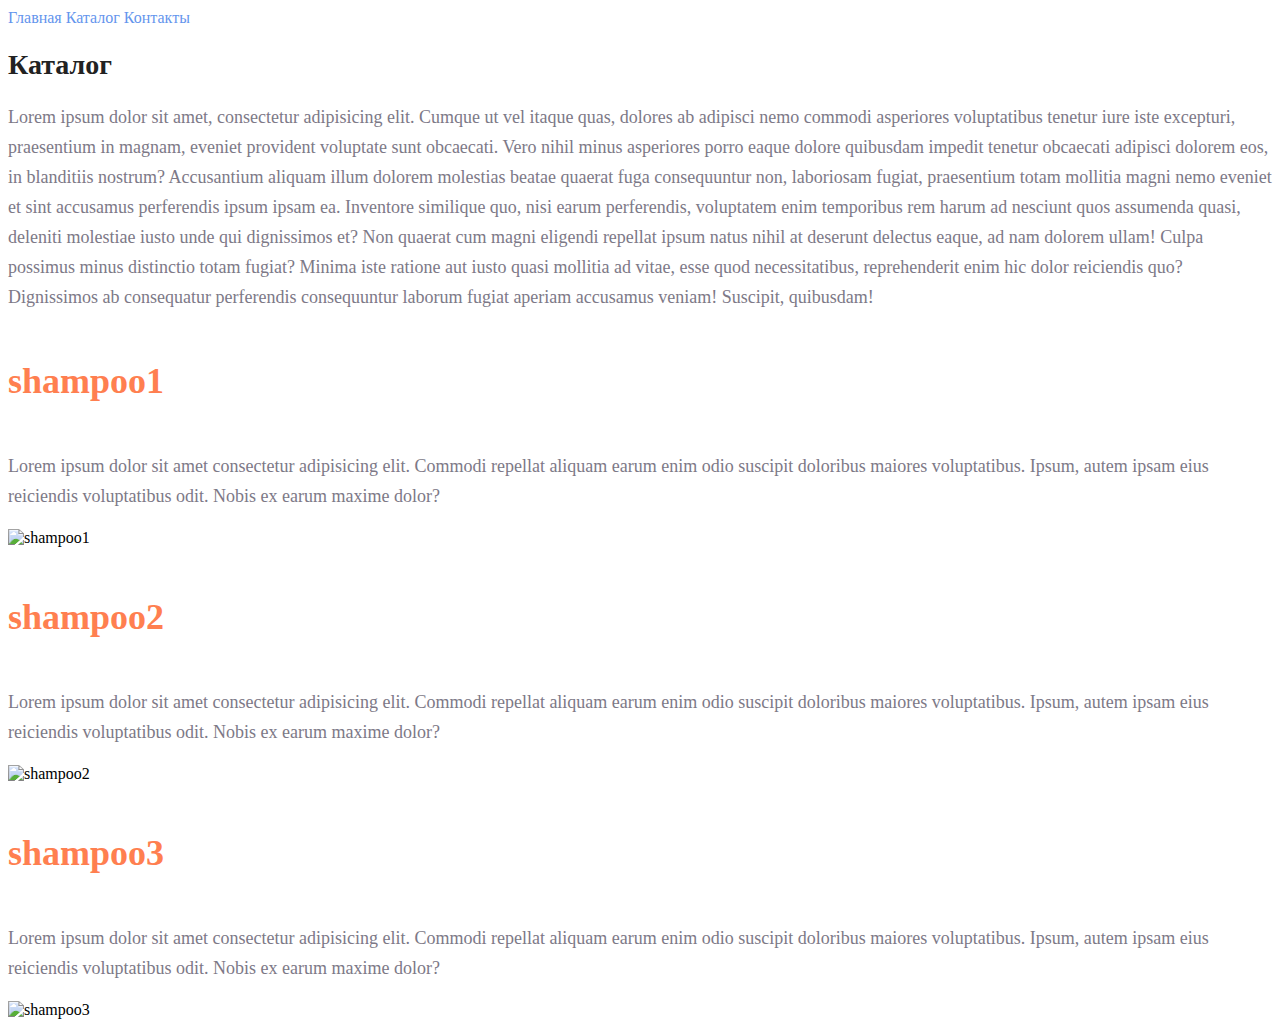
==== seminar2/homeWork2/catalog/catalog.html @ eb46539b "hw2" ====
<!DOCTYPE html>
<html lang="ru">
<head>
  <meta charset="UTF-8">
  <meta name="viewport" content="width=device-width, initial-scale=1.0">
  <title>Каталог</title>
  <link rel="stylesheet" href="../style.css">
</head>
<body>
  <a class="link" href="../index.html">Главная</a>
  <a class="link" href="../catalog/catalog.html">Каталог</a>
  <a class="link" href="">Контакты</a>
  <h1 class="title">Каталог</h1>
  <p class="text">Lorem ipsum dolor sit amet, consectetur adipisicing elit. Cumque ut vel itaque quas, dolores ab adipisci nemo commodi asperiores voluptatibus tenetur iure iste excepturi, praesentium in magnam, eveniet provident voluptate sunt obcaecati. Vero nihil minus asperiores porro eaque dolore quibusdam impedit tenetur obcaecati adipisci dolorem eos, in blanditiis nostrum? Accusantium aliquam illum dolorem molestias beatae quaerat fuga consequuntur non, laboriosam fugiat, praesentium totam mollitia magni nemo eveniet et sint accusamus perferendis ipsum ipsam ea. Inventore similique quo, nisi earum perferendis, voluptatem enim temporibus rem harum ad nesciunt quos assumenda quasi, deleniti molestiae iusto unde qui dignissimos et? Non quaerat cum magni eligendi repellat ipsum natus nihil at deserunt delectus eaque, ad nam dolorem ullam! Culpa possimus minus distinctio totam fugiat? Minima iste ratione aut iusto quasi mollitia ad vitae, esse quod necessitatibus, reprehenderit enim hic dolor reiciendis quo? Dignissimos ab consequatur perferendis consequuntur laborum fugiat aperiam accusamus veniam! Suscipit, quibusdam!</p>
  
  <h2 class="subtitle" >shampoo1</h2>
  <p class="text">Lorem ipsum dolor sit amet consectetur adipisicing elit. Commodi repellat aliquam earum enim odio suscipit doloribus maiores voluptatibus. Ipsum, autem ipsam eius reiciendis voluptatibus odit. Nobis ex earum maxime dolor?</p>
  <img width="400" src="../img/shampoo1.jpg" alt="shampoo1">
  
  <h2 class="subtitle" >shampoo2</h2>
  <p class="text">Lorem ipsum dolor sit amet consectetur adipisicing elit. Commodi repellat aliquam earum enim odio suscipit doloribus maiores voluptatibus. Ipsum, autem ipsam eius reiciendis voluptatibus odit. Nobis ex earum maxime dolor?</p>
  <img width="400" src="../img/shampoo2.jpg" alt="shampoo2">
  
  <h2 class="subtitle" >shampoo3</h2>
  <p class="text">Lorem ipsum dolor sit amet consectetur adipisicing elit. Commodi repellat aliquam earum enim odio suscipit doloribus maiores voluptatibus. Ipsum, autem ipsam eius reiciendis voluptatibus odit. Nobis ex earum maxime dolor?</p>
  <img width="400" src="../img/shampoo3.jpg" alt="shampoo3">
</body>
</html>
---- seminar2/homeWork2/style.css ----
a { 
  text-decoration: none; 
}

.link {
  color: cornflowerblue;
  font-size: 16px;
  line-height: 20px;
}

.title {
  color: #222222;
  font-size: 28px;
  line-height: 36px;
  font-weight: bold;
}

.text {
  font-style: normal;
  font-weight: 300;
  font-size: 18px;
  line-height: 30px;
  color: #7D7987;
}

.subtitle {
  color: coral;
  font-style: normal;
  font-weight: 700;
  font-size: 36px;
  line-height: 80px;
}
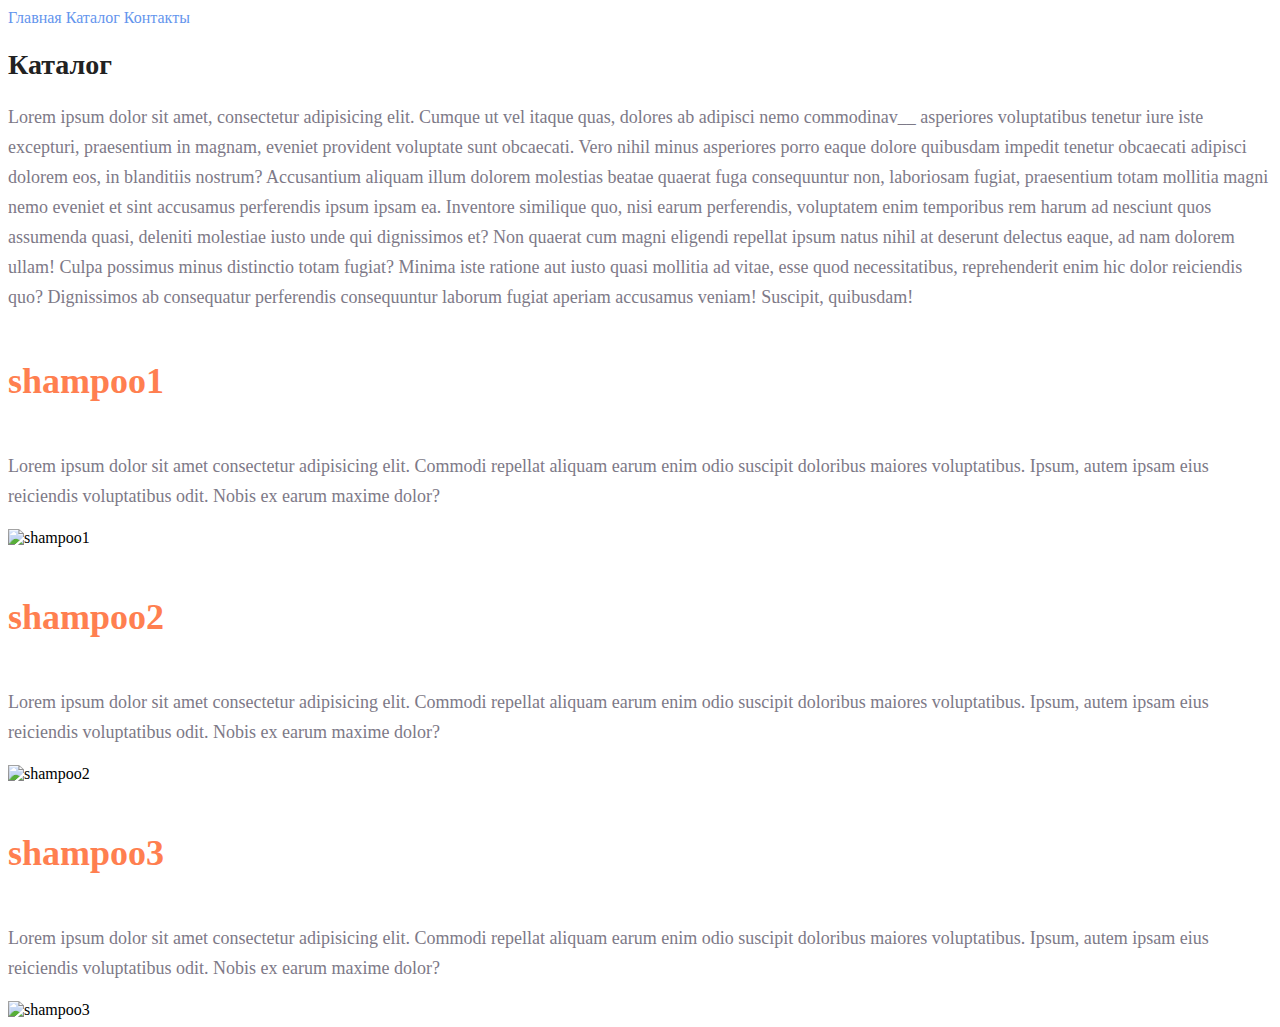
==== commit c4fa081e: "hw2" ====
--- a/seminar2/homeWork2/catalog/catalog.html
+++ b/seminar2/homeWork2/catalog/catalog.html
@@ -7,11 +7,11 @@
   <link rel="stylesheet" href="../style.css">
 </head>
 <body>
-  <a class="link" href="../index.html">Главная</a>
-  <a class="link" href="../catalog/catalog.html">Каталог</a>
-  <a class="link" href="">Контакты</a>
+  <a class="nav__link" href="../index.html">Главная</a>
+  <a class="nav__link" href="../catalog/catalog.html">Каталог</a>
+  <a class="nav__link" href="">Контакты</a>
   <h1 class="title">Каталог</h1>
-  <p class="text">Lorem ipsum dolor sit amet, consectetur adipisicing elit. Cumque ut vel itaque quas, dolores ab adipisci nemo commodi asperiores voluptatibus tenetur iure iste excepturi, praesentium in magnam, eveniet provident voluptate sunt obcaecati. Vero nihil minus asperiores porro eaque dolore quibusdam impedit tenetur obcaecati adipisci dolorem eos, in blanditiis nostrum? Accusantium aliquam illum dolorem molestias beatae quaerat fuga consequuntur non, laboriosam fugiat, praesentium totam mollitia magni nemo eveniet et sint accusamus perferendis ipsum ipsam ea. Inventore similique quo, nisi earum perferendis, voluptatem enim temporibus rem harum ad nesciunt quos assumenda quasi, deleniti molestiae iusto unde qui dignissimos et? Non quaerat cum magni eligendi repellat ipsum natus nihil at deserunt delectus eaque, ad nam dolorem ullam! Culpa possimus minus distinctio totam fugiat? Minima iste ratione aut iusto quasi mollitia ad vitae, esse quod necessitatibus, reprehenderit enim hic dolor reiciendis quo? Dignissimos ab consequatur perferendis consequuntur laborum fugiat aperiam accusamus veniam! Suscipit, quibusdam!</p>
+  <p class="text">Lorem ipsum dolor sit amet, consectetur adipisicing elit. Cumque ut vel itaque quas, dolores ab adipisci nemo commodinav__ asperiores voluptatibus tenetur iure iste excepturi, praesentium in magnam, eveniet provident voluptate sunt obcaecati. Vero nihil minus asperiores porro eaque dolore quibusdam impedit tenetur obcaecati adipisci dolorem eos, in blanditiis nostrum? Accusantium aliquam illum dolorem molestias beatae quaerat fuga consequuntur non, laboriosam fugiat, praesentium totam mollitia magni nemo eveniet et sint accusamus perferendis ipsum ipsam ea. Inventore similique quo, nisi earum perferendis, voluptatem enim temporibus rem harum ad nesciunt quos assumenda quasi, deleniti molestiae iusto unde qui dignissimos et? Non quaerat cum magni eligendi repellat ipsum natus nihil at deserunt delectus eaque, ad nam dolorem ullam! Culpa possimus minus distinctio totam fugiat? Minima iste ratione aut iusto quasi mollitia ad vitae, esse quod necessitatibus, reprehenderit enim hic dolor reiciendis quo? Dignissimos ab consequatur perferendis consequuntur laborum fugiat aperiam accusamus veniam! Suscipit, quibusdam!</p>
   
   <h2 class="subtitle" >shampoo1</h2>
   <p class="text">Lorem ipsum dolor sit amet consectetur adipisicing elit. Commodi repellat aliquam earum enim odio suscipit doloribus maiores voluptatibus. Ipsum, autem ipsam eius reiciendis voluptatibus odit. Nobis ex earum maxime dolor?</p>
--- a/seminar2/homeWork2/style.css
+++ b/seminar2/homeWork2/style.css
@@ -2,7 +2,7 @@
   text-decoration: none; 
 }
 
-.link {
+.nav__link {
   color: cornflowerblue;
   font-size: 16px;
   line-height: 20px;
